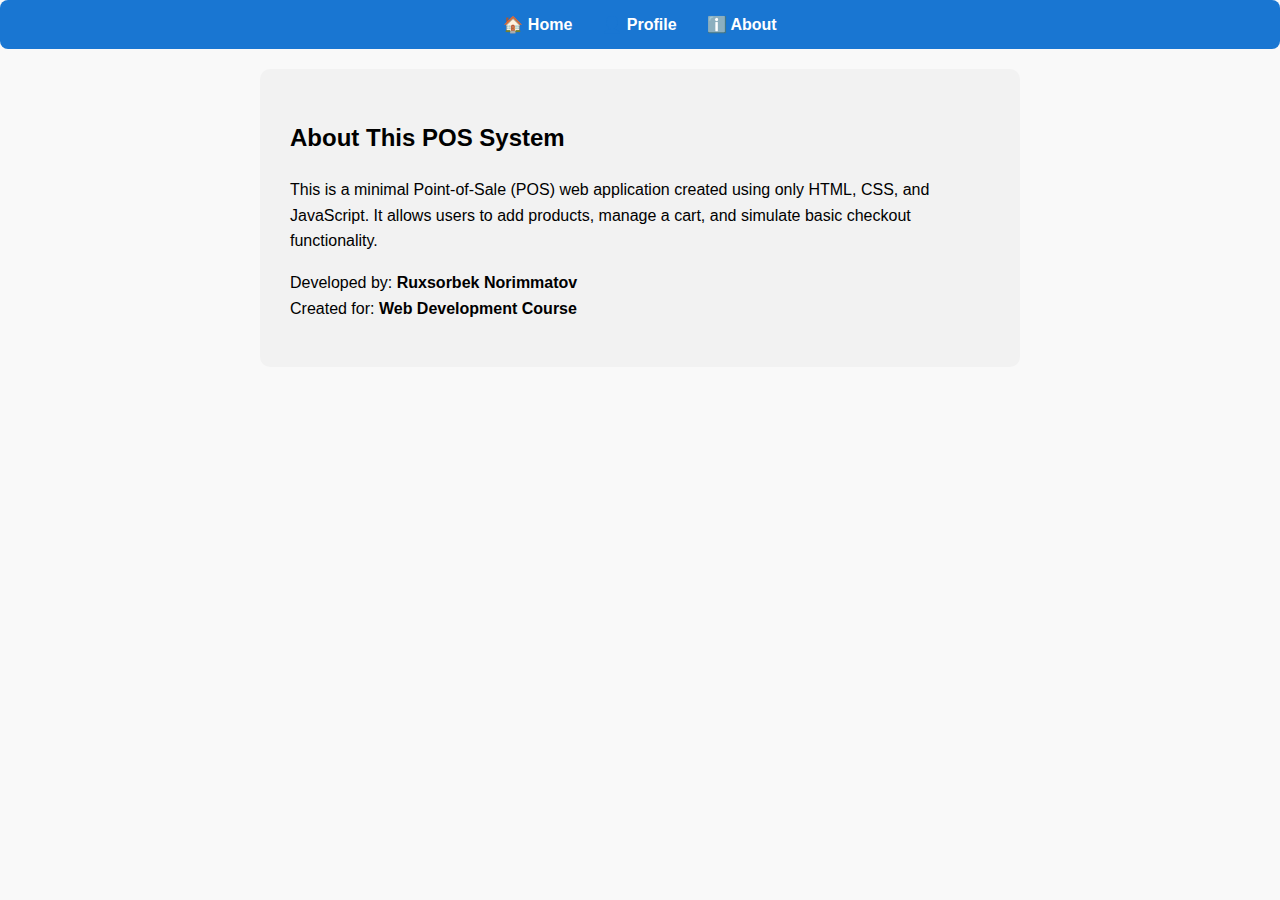
==== about.html @ 1e1f1ee1 "fix and add" ====
<!DOCTYPE html>
<html lang="en">
<head>
  <meta charset="UTF-8" />
  <title>About</title>
  <link rel="stylesheet" href="style.css" />
  <style>
    .navbar {
      display: flex;
      justify-content: center;
      gap: 30px;
      background-color: #1976d2;
      padding: 15px;
      border-radius: 8px;
      margin-bottom: 20px;
    }

    .navbar a {
      color: white;
      text-decoration: none;
      font-weight: bold;
      font-family: sans-serif;
    }

    .navbar a:hover {
      text-decoration: underline;
    }

    .about-container {
      max-width: 700px;
      margin: auto;
      padding: 30px;
      background-color: #f2f2f2;
      border-radius: 10px;
      line-height: 1.6;
    }
  </style>
</head>
<body>
  <nav class="navbar">
    <a href="dashboard.html">🏠 Home</a>
    <a href="profile.html">👤 Profile</a>
    <a href="about.html">ℹ️ About</a>
  </nav>

  <div class="about-container">
    <h2>About This POS System</h2>
    <p>
      This is a minimal Point-of-Sale (POS) web application created using only HTML, CSS, and JavaScript. 
      It allows users to add products, manage a cart, and simulate basic checkout functionality.
    </p>
    <p>
      Developed by: <strong>Ruxsorbek Norimmatov</strong><br />
      Created for: <strong>Web Development Course</strong>
    </p>
  </div>
</body>
</html>
---- style.css ----
body {
    font-family: Arial, sans-serif;
    background-color: #f9f9f9;
    margin: 0;
    padding: 0;
  }
  
  .container {
    width: 80%;
    margin: auto;
    padding: 20px;
  }
  
  .product-list {
    display: flex;
    flex-wrap: wrap;
    gap: 20px;
    justify-content: space-between;
  }
  
  .product-grid {
    display: grid;
    grid-template-columns: repeat(5, 1fr);
    gap: 20px;
  }
  
  .product-item {
    background-color: white;
    padding: 40px;
    border-radius: 8px;
    box-shadow: 0 4px 10px rgba(0, 0, 0, 0.1);
    text-align: center;
  }
  
  .product-item h3 {
    color: #333;
  }
  
  .product-item p {
    color: #777;
  }
  
  .product-item button {
    background-color: #4CAF50;
    color: white;
    border: none;
    padding: 10px;
    border-radius: 5px;
    cursor: pointer;
  }
  
  .product-item button:hover {
    background-color: #45a049;
  }
  
  form {
    background-color: white;
    padding: 50px;
    border-radius: 8px;
    box-shadow: 0 4px 10px rgba(0, 0, 0, 0.1);
    margin-top: 20px;
  }
  
  input {
    width: 100%;
    padding: 10px;
    margin-bottom: 15px;
    border-radius: 5px;
    border: 1px solid #ccc;
  }
  
  button {
    width: 100%;
    padding: 10px;
    background-color: #4CAF50;
    color: white;
    border: none;
    border-radius: 5px;
    cursor: pointer;
  }
  
  button:hover {
    background-color: #45a049;
  }
  
  #cart-list {
    list-style-type: none;
    padding: 0;
  }
  
  #cart-list li {
    padding: 5px 0;
    font-size: 16px;
  }
  
  #total {
    font-size: 18px;
    font-weight: bold;
    margin-top: 10px;
  }
  
.btn {
    display: inline-block;
    background-color: #4CAF50;
    color: white;
    padding: 5px 30px;
    border-radius: 5px;
    text-decoration: none;
    font-size: 18px;
    margin-top: 20px;
  }
  
  .btn:hover {
    background-color: #45a049;
  }
  
  body, html {
    height: 100%;
  }
  
  .container {
    min-height: 100vh;
    display: flex;
    flex-direction: column;
    justify-content: center;
    align-items: center;
    text-align: center;
  }
  
  .cart-box {
    border: 1px solid #ccc;
    border-radius: 8px;
    padding: 15px;
    background-color: #f9f9f9;
    box-shadow: 0 2px 5px rgba(0,0,0,0.1);
    max-width: 400px;
    margin: 0 auto 40px;
  }
  
  #cart-list {
    list-style-type: none;
    padding: 0;
    margin-bottom: 15px;
  }
  
  #cart-list li {
    padding: 6px 0;
    border-bottom: 1px solid #ddd;
    font-size: 16px;
  }
  
  #total {
    font-weight: bold;
    font-size: 18px;
    margin-bottom: 10px;
    text-align: right;
  }
  
  .cart-box button {
    width: 100%;
    padding: 10px;
    background-color: #4caf50;
    color: white;
    border: none;
    border-radius: 4px;
    font-size: 16px;
    cursor: pointer;
  }
  
  .cart-box button:hover {
    background-color: #45a049;
  }
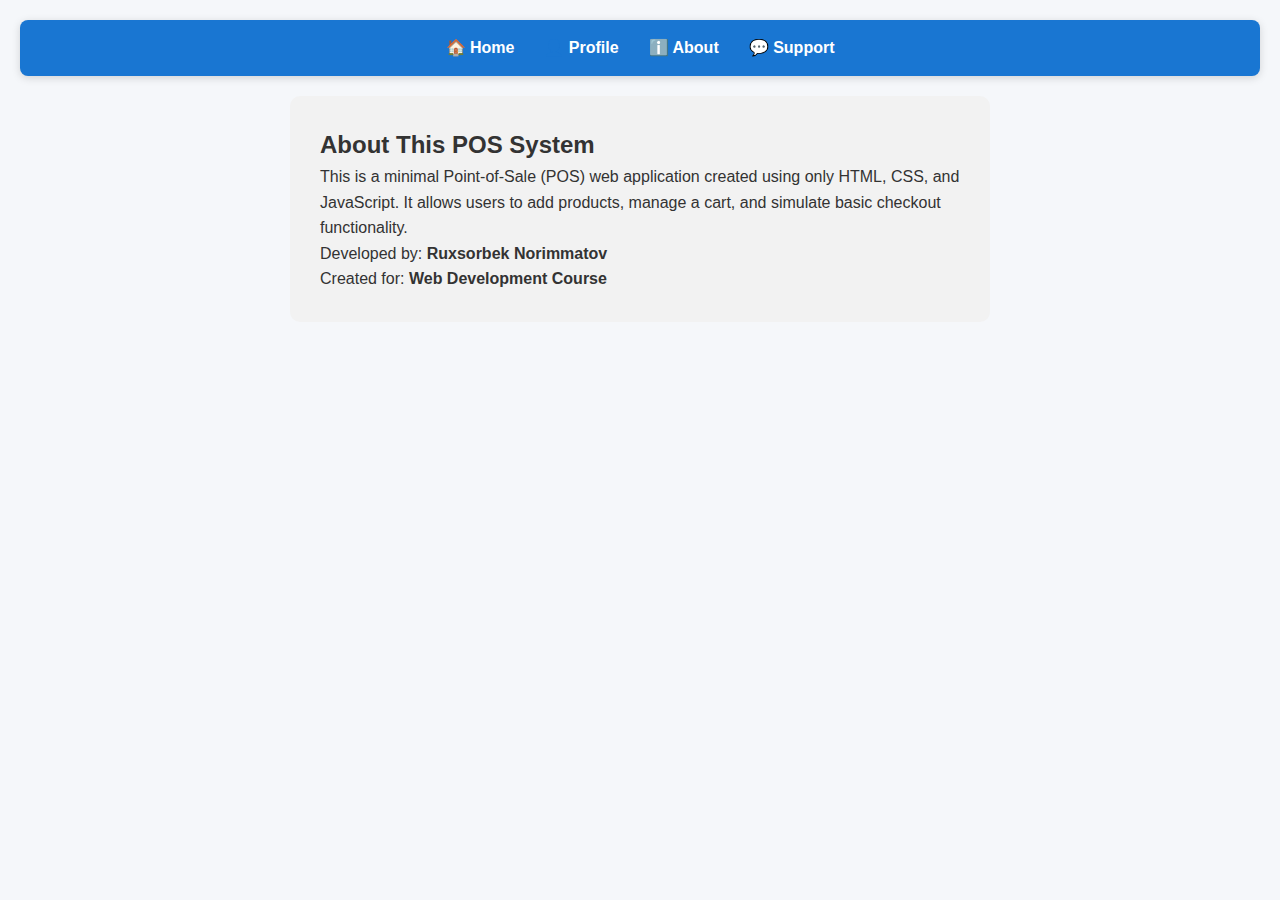
==== commit a1ae5ce5: "project done" ====
--- a/about.html
+++ b/about.html
@@ -41,6 +41,7 @@
     <a href="dashboard.html">🏠 Home</a>
     <a href="profile.html">👤 Profile</a>
     <a href="about.html">ℹ️ About</a>
+    <a href="support.html">💬 Support</a>
   </nav>
 
   <div class="about-container">
--- a/style.css
+++ b/style.css
@@ -1,174 +1,775 @@
+
+* {
+  box-sizing: border-box;
+  margin: 0;
+  padding: 0;
+}
+
 body {
-    font-family: Arial, sans-serif;
-    background-color: #f9f9f9;
-    margin: 0;
-    padding: 0;
+  font-family: "Segoe UI", Tahoma, Geneva, Verdana, sans-serif;
+  background-color: #f5f7fa;
+  color: #333;
+  line-height: 1.6;
+  margin: 0;
+  padding: 0;
+}
+
+.container {
+  width: 90%;
+  max-width: 1400px;
+  margin: 0 auto;
+  padding: 20px;
+}
+
+
+.container.auth-container {
+  min-height: 100vh;
+  display: flex;
+  flex-direction: column;
+  justify-content: center;
+  align-items: center;
+  text-align: center;
+  width: 100%;
+  max-width: 500px;
+}
+
+
+.navbar {
+  display: flex;
+  justify-content: center;
+  align-items: center;
+  gap: 30px;
+  background-color: #1976d2;
+  padding: 15px;
+  border-radius: 8px;
+  margin: 20px;
+  position: sticky;
+  top: 0;
+  z-index: 100;
+  box-shadow: 0 2px 8px rgba(0, 0, 0, 0.15);
+}
+
+.navbar a {
+  color: white;
+  text-decoration: none;
+  font-weight: bold;
+  font-family: sans-serif;
+  transition: all 0.2s;
+}
+
+.navbar a:hover {
+  text-decoration: underline;
+}
+
+#exit-btn {
+  margin-left: auto;
+  padding: 10px 20px;
+  height: auto;
+  width: auto;
+  background-color: #f50057;
+  color: white;
+  border: none;
+  border-radius: 4px;
+  cursor: pointer;
+  font-size: 14px;
+  transition: background-color 0.2s;
+}
+
+#exit-btn:hover {
+  background-color: #c51162;
+}
+
+
+#welcome {
+  font-size: 36px;
+  font-family: "Times New Roman", Times, serif;
+  margin-bottom: 20px;
+  text-align: center;
+  color: #333;
+}
+
+
+.pos-container {
+  width: 95%;
+  max-width: 1600px;
+}
+
+.pos-layout {
+  display: grid;
+  grid-template-columns: 1fr 350px;
+  gap: 20px;
+  margin-bottom: 30px;
+}
+
+@media (max-width: 992px) {
+  .pos-layout {
+    grid-template-columns: 1fr;
   }
-  
-  .container {
-    width: 80%;
-    margin: auto;
-    padding: 20px;
-  }
-  
-  .product-list {
-    display: flex;
-    flex-wrap: wrap;
-    gap: 20px;
-    justify-content: space-between;
-  }
-  
-  .product-grid {
-    display: grid;
-    grid-template-columns: repeat(5, 1fr);
-    gap: 20px;
-  }
-  
-  .product-item {
-    background-color: white;
-    padding: 40px;
-    border-radius: 8px;
-    box-shadow: 0 4px 10px rgba(0, 0, 0, 0.1);
-    text-align: center;
-  }
-  
-  .product-item h3 {
-    color: #333;
-  }
-  
-  .product-item p {
-    color: #777;
-  }
-  
-  .product-item button {
-    background-color: #4CAF50;
-    color: white;
-    border: none;
-    padding: 10px;
-    border-radius: 5px;
-    cursor: pointer;
-  }
-  
-  .product-item button:hover {
-    background-color: #45a049;
-  }
-  
-  form {
-    background-color: white;
-    padding: 50px;
-    border-radius: 8px;
-    box-shadow: 0 4px 10px rgba(0, 0, 0, 0.1);
-    margin-top: 20px;
-  }
-  
-  input {
-    width: 100%;
-    padding: 10px;
-    margin-bottom: 15px;
-    border-radius: 5px;
-    border: 1px solid #ccc;
-  }
-  
-  button {
-    width: 100%;
-    padding: 10px;
-    background-color: #4CAF50;
-    color: white;
-    border: none;
-    border-radius: 5px;
-    cursor: pointer;
-  }
-  
-  button:hover {
-    background-color: #45a049;
-  }
-  
-  #cart-list {
-    list-style-type: none;
-    padding: 0;
-  }
-  
-  #cart-list li {
-    padding: 5px 0;
-    font-size: 16px;
-  }
-  
-  #total {
-    font-size: 18px;
-    font-weight: bold;
-    margin-top: 10px;
-  }
-  
+}
+
+
+.products-section {
+  background-color: white;
+  border-radius: 8px;
+  box-shadow: 0 2px 10px rgba(0, 0, 0, 0.05);
+  padding: 20px;
+}
+
+.search-bar {
+  position: relative;
+  margin-bottom: 20px;
+}
+
+.search-bar input {
+  width: 100%;
+  padding: 12px 40px 12px 15px;
+  border: 1px solid #ddd;
+  border-radius: 6px;
+  font-size: 16px;
+  transition: border-color 0.2s;
+}
+
+.search-bar input:focus {
+  outline: none;
+  border-color: #1976d2;
+}
+
+.search-bar i {
+  position: absolute;
+  right: 15px;
+  top: 50%;
+  transform: translateY(-50%);
+  color: #777;
+}
+
+.category-tabs {
+  display: flex;
+  gap: 10px;
+  margin-bottom: 20px;
+  overflow-x: auto;
+  padding-bottom: 10px;
+}
+
+.category-tab {
+  padding: 8px 16px;
+  background-color: #f0f0f0;
+  border: none;
+  border-radius: 20px;
+  cursor: pointer;
+  white-space: nowrap;
+  transition: all 0.2s;
+  font-size: 14px;
+}
+
+.category-tab:hover {
+  background-color: #e0e0e0;
+}
+
+.category-tab.active {
+  background-color: #1976d2;
+  color: white;
+}
+
+.product-grid {
+  display: grid;
+  grid-template-columns: repeat(auto-fill, minmax(180px, 1fr));
+  gap: 15px;
+}
+
+.product-item {
+  background-color: white;
+  border: 1px solid #eee;
+  border-radius: 8px;
+  overflow: hidden;
+  transition: transform 0.2s, box-shadow 0.2s;
+  display: flex;
+  flex-direction: column;
+  padding: 0;
+}
+
+.product-item:hover {
+  transform: translateY(-5px);
+  box-shadow: 0 5px 15px rgba(0, 0, 0, 0.1);
+}
+
+.product-image {
+  height: 120px;
+  background-color: #f5f5f5;
+  display: flex;
+  align-items: center;
+  justify-content: center;
+}
+
+.product-image img {
+  max-width: 100%;
+  max-height: 100%;
+  object-fit: contain;
+}
+
+.product-details {
+  padding: 15px;
+  flex-grow: 1;
+  display: flex;
+  flex-direction: column;
+}
+
+.product-name {
+  font-weight: 600;
+  margin-bottom: 5px;
+  font-size: 16px;
+}
+
+.product-price {
+  color: #2e7d32;
+  font-weight: 700;
+  margin-bottom: 15px;
+  font-size: 18px;
+}
+
+.product-item button {
+  width: 100%;
+  padding: 10px;
+  background-color: #1976d2;
+  color: white;
+  border: none;
+  border-radius: 4px;
+  cursor: pointer;
+  transition: background-color 0.2s;
+  margin-top: auto;
+}
+
+.product-item button:hover {
+  background-color: #1565c0;
+}
+
+
+.cart-section {
+  background-color: white;
+  border-radius: 8px;
+  box-shadow: 0 2px 10px rgba(0, 0, 0, 0.05);
+  padding: 20px;
+  height: fit-content;
+  position: sticky;
+  top: 90px;
+}
+
+.cart-section h2 {
+  margin-bottom: 15px;
+  padding-bottom: 10px;
+  border-bottom: 1px solid #eee;
+  font-size: 20px;
+}
+
+.cart-items {
+  max-height: 350px;
+  overflow-y: auto;
+  margin-bottom: 15px;
+}
+
+#empty-cart-message {
+  text-align: center;
+  padding: 30px 0;
+  color: #777;
+}
+
+#cart-list {
+  list-style-type: none;
+  padding: 0;
+}
+
+.cart-item {
+  display: flex;
+  padding: 10px 0;
+  border-bottom: 1px solid #eee;
+  align-items: center;
+}
+
+.cart-item-details {
+  flex-grow: 1;
+}
+
+.cart-item-name {
+  font-weight: 500;
+  margin-bottom: 3px;
+}
+
+.cart-item-price {
+  font-size: 14px;
+  color: #666;
+}
+
+.cart-item-actions {
+  display: flex;
+  align-items: center;
+  gap: 8px;
+}
+
+.quantity-btn {
+  width: 24px;
+  height: 24px;
+  background-color: #f0f0f0;
+  border: none;
+  border-radius: 4px;
+  cursor: pointer;
+  display: flex;
+  align-items: center;
+  justify-content: center;
+  font-size: 16px;
+}
+
+.quantity-btn:hover {
+  background-color: #e0e0e0;
+}
+
+.cart-item-quantity {
+  width: 30px;
+  text-align: center;
+}
+
+.remove-item {
+  color: #f44336;
+  background: none;
+  border: none;
+  cursor: pointer;
+  margin-left: 5px;
+}
+
+.cart-summary {
+  margin-top: 15px;
+  padding-top: 15px;
+  border-top: 1px solid #eee;
+}
+
+.summary-row {
+  display: flex;
+  justify-content: space-between;
+  margin-bottom: 8px;
+}
+
+.summary-row.total {
+  font-weight: 700;
+  font-size: 18px;
+  margin-top: 10px;
+  padding-top: 10px;
+  border-top: 1px solid #eee;
+}
+
+.cart-actions {
+  display: flex;
+  gap: 10px;
+  margin-top: 15px;
+}
+
+.cart-actions button {
+  flex: 1;
+  padding: 10px;
+  border: none;
+  border-radius: 4px;
+  cursor: pointer;
+  font-weight: 600;
+  transition: background-color 0.2s;
+}
+
+.primary-btn {
+  background-color: #2e7d32;
+  color: white;
+}
+
+.primary-btn:hover {
+  background-color: #1b5e20;
+}
+
+.secondary-btn {
+  background-color: #f5f5f5;
+  color: #333;
+}
+
+.secondary-btn:hover {
+  background-color: #e0e0e0;
+}
+
+
+.add-product-section {
+  background-color: white;
+  border-radius: 8px;
+  box-shadow: 0 2px 10px rgba(0, 0, 0, 0.05);
+  padding: 20px;
+  margin-top: 20px;
+}
+
+.add-product-section h2 {
+  margin-bottom: 20px;
+  font-size: 20px;
+}
+
+#addProductForm {
+  display: grid;
+  grid-template-columns: repeat(auto-fit, minmax(250px, 1fr));
+  gap: 20px;
+}
+
+.form-group {
+  margin-bottom: 15px;
+}
+
+#addProductForm label {
+  display: block;
+  margin-bottom: 8px;
+  font-weight: 500;
+}
+
+#addProductForm input,
+#addProductForm select {
+  width: 100%;
+  padding: 10px;
+  border: 1px solid #ddd;
+  border-radius: 4px;
+  font-size: 16px;
+}
+
+#addProductForm button {
+  padding: 12px;
+  font-size: 16px;
+  grid-column: 1 / -1;
+}
+
+
+.modal {
+  display: none;
+  position: fixed;
+  top: 0;
+  left: 0;
+  width: 100%;
+  height: 100%;
+  background-color: rgba(0, 0, 0, 0.5);
+  z-index: 1000;
+  align-items: center;
+  justify-content: center;
+}
+
+.modal-content {
+  background-color: white;
+  border-radius: 8px;
+  width: 90%;
+  max-width: 500px;
+  box-shadow: 0 4px 20px rgba(0, 0, 0, 0.15);
+}
+
+.modal-header {
+  display: flex;
+  justify-content: space-between;
+  align-items: center;
+  padding: 15px 20px;
+  border-bottom: 1px solid #eee;
+}
+
+.modal-header h2 {
+  font-size: 20px;
+  margin: 0;
+}
+
+.close-modal {
+  background: none;
+  border: none;
+  font-size: 24px;
+  cursor: pointer;
+  color: #777;
+}
+
+.modal-body {
+  padding: 20px;
+}
+
+.payment-section {
+  margin-top: 20px;
+}
+
+.payment-section h3 {
+  margin-bottom: 15px;
+  font-size: 18px;
+}
+
+.payment-methods {
+  display: grid;
+  grid-template-columns: 1fr 1fr;
+  gap: 15px;
+}
+
+.payment-method {
+  display: flex;
+  flex-direction: column;
+  align-items: center;
+  justify-content: center;
+  padding: 20px;
+  border: 1px solid #ddd;
+  border-radius: 8px;
+  cursor: pointer;
+  transition: all 0.2s;
+}
+
+.payment-method:hover {
+  border-color: #1976d2;
+  background-color: #f5f7fa;
+}
+
+.payment-method.selected {
+  border-color: #1976d2;
+  background-color: #e3f2fd;
+}
+
+.payment-method i {
+  font-size: 36px;
+  margin-bottom: 10px;
+  color: #1976d2;
+}
+
+.modal-footer {
+  display: flex;
+  justify-content: flex-end;
+  gap: 10px;
+  padding: 15px 20px;
+  border-top: 1px solid #eee;
+}
+
+
+.receipt-header {
+  text-align: center;
+  margin-bottom: 20px;
+}
+
+.receipt-header h3 {
+  font-size: 22px;
+  margin-bottom: 5px;
+}
+
+.receipt-items table {
+  width: 100%;
+  border-collapse: collapse;
+  margin-bottom: 20px;
+}
+
+.receipt-items th,
+.receipt-items td {
+  padding: 8px;
+  text-align: left;
+  border-bottom: 1px solid #eee;
+}
+
+.receipt-items th {
+  font-weight: 600;
+  color: #555;
+}
+
+.receipt-summary {
+  margin-top: 20px;
+}
+
+.payment-info {
+  margin-top: 15px;
+  padding-top: 15px;
+  border-top: 1px dashed #eee;
+}
+
+.receipt-footer {
+  margin-top: 30px;
+  text-align: center;
+  font-style: italic;
+  color: #777;
+}
+
+
+.auth-form {
+  background-color: white;
+  padding: 30px;
+  border-radius: 8px;
+  box-shadow: 0 4px 10px rgba(0, 0, 0, 0.1);
+  width: 100%;
+}
+
+.auth-form h1 {
+  margin-bottom: 20px;
+  color: #333;
+}
+
+.auth-form label {
+  display: block;
+  margin-bottom: 8px;
+  font-weight: 500;
+  text-align: left;
+}
+
+.auth-form input {
+  width: 100%;
+  padding: 12px;
+  margin-bottom: 20px;
+  border: 1px solid #ddd;
+  border-radius: 4px;
+  font-size: 16px;
+}
+
+.auth-form button {
+  width: 100%;
+  padding: 12px;
+  background-color: #4caf50;
+  color: white;
+  border: none;
+  border-radius: 4px;
+  cursor: pointer;
+  font-size: 16px;
+  font-weight: 600;
+  transition: background-color 0.2s;
+}
+
+.auth-form button:hover {
+  background-color: #45a049;
+}
+
+.error {
+  color: #f44336;
+  margin-top: 15px;
+  font-size: 14px;
+}
+
+footer {
+  margin-top: 20px;
+  text-align: center;
+}
+
+footer a {
+  color: #1976d2;
+  text-decoration: none;
+}
+
+footer a:hover {
+  text-decoration: underline;
+}
+
+
+.landing-container {
+  min-height: 100vh;
+  display: flex;
+  flex-direction: column;
+  justify-content: center;
+  align-items: center;
+  text-align: center;
+  background-color: #f5f7fa;
+}
+
+.landing-container h1 {
+  font-size: 36px;
+  margin-bottom: 30px;
+  color: #333;
+}
+
+.buttons {
+  display: flex;
+  gap: 20px;
+}
+
 .btn {
-    display: inline-block;
-    background-color: #4CAF50;
-    color: white;
-    padding: 5px 30px;
-    border-radius: 5px;
-    text-decoration: none;
-    font-size: 18px;
-    margin-top: 20px;
-  }
-  
-  .btn:hover {
-    background-color: #45a049;
-  }
-  
-  body, html {
-    height: 100%;
-  }
-  
-  .container {
-    min-height: 100vh;
-    display: flex;
-    flex-direction: column;
-    justify-content: center;
-    align-items: center;
-    text-align: center;
-  }
-  
-  .cart-box {
-    border: 1px solid #ccc;
-    border-radius: 8px;
-    padding: 15px;
-    background-color: #f9f9f9;
-    box-shadow: 0 2px 5px rgba(0,0,0,0.1);
-    max-width: 400px;
-    margin: 0 auto 40px;
-  }
-  
-  #cart-list {
-    list-style-type: none;
-    padding: 0;
-    margin-bottom: 15px;
-  }
-  
-  #cart-list li {
-    padding: 6px 0;
-    border-bottom: 1px solid #ddd;
-    font-size: 16px;
-  }
-  
-  #total {
-    font-weight: bold;
-    font-size: 18px;
-    margin-bottom: 10px;
-    text-align: right;
-  }
-  
-  .cart-box button {
-    width: 100%;
-    padding: 10px;
-    background-color: #4caf50;
-    color: white;
-    border: none;
-    border-radius: 4px;
-    font-size: 16px;
-    cursor: pointer;
-  }
-  
-  .cart-box button:hover {
-    background-color: #45a049;
-  }
-
-
+  display: inline-block;
+  background-color: #4caf50;
+  color: white;
+  padding: 12px 30px;
+  border-radius: 4px;
+  text-decoration: none;
+  font-size: 18px;
+  font-weight: 600;
+  transition: background-color 0.2s;
+}
+
+.btn:hover {
+  background-color: #45a049;
+}
+
+
+.profile-container {
+  max-width: 600px;
+  margin: 30px auto;
+  padding: 30px;
+  border-radius: 8px;
+  background-color: white;
+  box-shadow: 0 2px 10px rgba(0, 0, 0, 0.05);
+}
+
+.profile-container h2 {
+  text-align: center;
+  color: #333;
+  margin-bottom: 20px;
+}
+
+.profile-info {
+  margin-top: 20px;
+  font-size: 18px;
+}
+
+.profile-info p {
+  margin-bottom: 15px;
+  padding-bottom: 15px;
+  border-bottom: 1px solid #eee;
+}
+
+.profile-info strong {
+  color: #555;
+  display: inline-block;
+  width: 100px;
+}
+
+
+.pagination-controls {
+  display: flex;
+  justify-content: center;
+  align-items: center;
+  margin-top: 30px;
+  gap: 10px;
+}
+
+.pagination-btn {
+  display: flex;
+  align-items: center;
+  justify-content: center;
+  width: 40px;
+  height: 40px;
+  border: 1px solid #ddd;
+  background-color: white;
+  border-radius: 4px;
+  cursor: pointer;
+  transition: all 0.2s;
+}
+
+.pagination-btn:hover {
+  background-color: #f0f0f0;
+}
+
+.pagination-btn:disabled {
+  opacity: 0.5;
+  cursor: not-allowed;
+}
+
+.pagination-numbers {
+  display: flex;
+  gap: 5px;
+}
+
+.page-number {
+  display: flex;
+  align-items: center;
+  justify-content: center;
+  width: 40px;
+  height: 40px;
+  border: 1px solid #ddd;
+  background-color: white;
+  border-radius: 4px;
+  cursor: pointer;
+  transition: all 0.2s;
+}
+
+.page-number:hover {
+  background-color: #f0f0f0;
+}
+
+.page-number.active {
+  background-color: #1976d2;
+  color: white;
+  border-color: #1976d2;
+}
